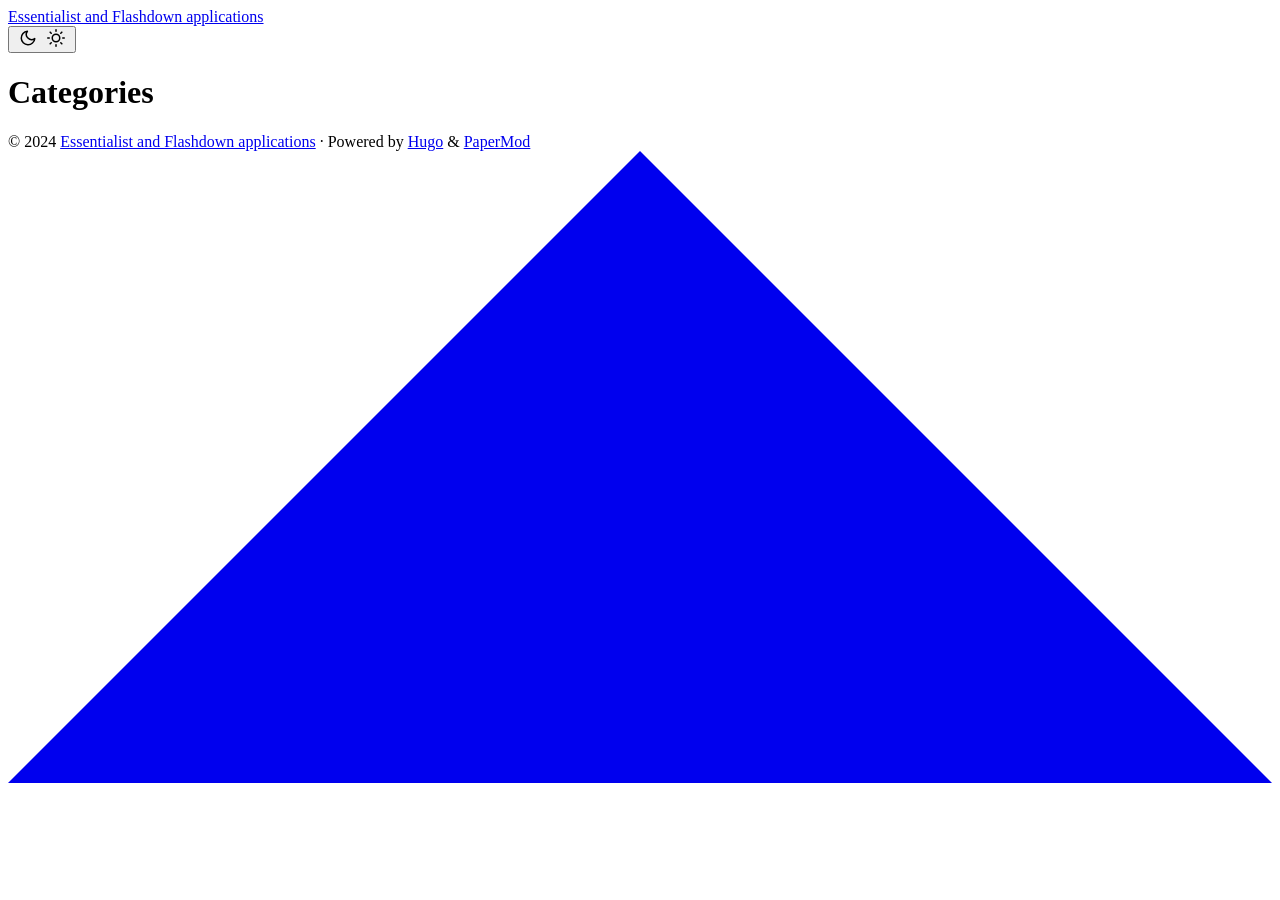
==== categories/index.html @ 75bdaa92 "init" ====
<!DOCTYPE html>
<html lang="en" dir="auto">

<head><meta charset="utf-8">
<meta http-equiv="X-UA-Compatible" content="IE=edge">
<meta name="viewport" content="width=device-width, initial-scale=1, shrink-to-fit=no">
<meta name="robots" content="index, follow">
<title>Categories | Essentialist and Flashdown applications</title>
<meta name="keywords" content="">
<meta name="description" content="">
<meta name="author" content="">
<link rel="canonical" href="https://essentialist-app.github.io/site/categories/">
<link crossorigin="anonymous" href="/site/assets/css/stylesheet.fc220c15db4aef0318bbf30adc45d33d4d7c88deff3238b23eb255afdc472ca6.css" integrity="sha256-/CIMFdtK7wMYu/MK3EXTPU18iN7/MjiyPrJVr9xHLKY=" rel="preload stylesheet" as="style">
<link rel="icon" href="https://essentialist-app.github.io/site/favicon.ico">
<link rel="icon" type="image/png" sizes="16x16" href="https://essentialist-app.github.io/site/favicon-16x16.png">
<link rel="icon" type="image/png" sizes="32x32" href="https://essentialist-app.github.io/site/favicon-32x32.png">
<link rel="apple-touch-icon" href="https://essentialist-app.github.io/site/apple-touch-icon.png">
<link rel="mask-icon" href="https://essentialist-app.github.io/site/safari-pinned-tab.svg">
<meta name="theme-color" content="#2e2e33">
<meta name="msapplication-TileColor" content="#2e2e33">
<link rel="alternate" type="application/rss+xml" href="https://essentialist-app.github.io/site/categories/index.xml">
<link rel="alternate" hreflang="en" href="https://essentialist-app.github.io/site/categories/">
<noscript>
    <style>
        #theme-toggle,
        .top-link {
            display: none;
        }

    </style>
    <style>
        @media (prefers-color-scheme: dark) {
            :root {
                --theme: rgb(29, 30, 32);
                --entry: rgb(46, 46, 51);
                --primary: rgb(218, 218, 219);
                --secondary: rgb(155, 156, 157);
                --tertiary: rgb(65, 66, 68);
                --content: rgb(196, 196, 197);
                --code-block-bg: rgb(46, 46, 51);
                --code-bg: rgb(55, 56, 62);
                --border: rgb(51, 51, 51);
            }

            .list {
                background: var(--theme);
            }

            .list:not(.dark)::-webkit-scrollbar-track {
                background: 0 0;
            }

            .list:not(.dark)::-webkit-scrollbar-thumb {
                border-color: var(--theme);
            }
        }

    </style>
</noscript><meta property="og:title" content="Categories" />
<meta property="og:description" content="" />
<meta property="og:type" content="website" />
<meta property="og:url" content="https://essentialist-app.github.io/site/categories/" />

<meta name="twitter:card" content="summary"/>
<meta name="twitter:title" content="Categories"/>
<meta name="twitter:description" content=""/>

</head>

<body class="list" id="top">
<script>
    if (localStorage.getItem("pref-theme") === "dark") {
        document.body.classList.add('dark');
    } else if (localStorage.getItem("pref-theme") === "light") {
        document.body.classList.remove('dark')
    } else if (window.matchMedia('(prefers-color-scheme: dark)').matches) {
        document.body.classList.add('dark');
    }

</script>

<header class="header">
    <nav class="nav">
        <div class="logo">
            <a href="https://essentialist-app.github.io/site/" accesskey="h" title="Essentialist and Flashdown applications (Alt + H)">Essentialist and Flashdown applications</a>
            <div class="logo-switches">
                <button id="theme-toggle" accesskey="t" title="(Alt + T)">
                    <svg id="moon" xmlns="http://www.w3.org/2000/svg" width="24" height="18" viewBox="0 0 24 24"
                        fill="none" stroke="currentColor" stroke-width="2" stroke-linecap="round"
                        stroke-linejoin="round">
                        <path d="M21 12.79A9 9 0 1 1 11.21 3 7 7 0 0 0 21 12.79z"></path>
                    </svg>
                    <svg id="sun" xmlns="http://www.w3.org/2000/svg" width="24" height="18" viewBox="0 0 24 24"
                        fill="none" stroke="currentColor" stroke-width="2" stroke-linecap="round"
                        stroke-linejoin="round">
                        <circle cx="12" cy="12" r="5"></circle>
                        <line x1="12" y1="1" x2="12" y2="3"></line>
                        <line x1="12" y1="21" x2="12" y2="23"></line>
                        <line x1="4.22" y1="4.22" x2="5.64" y2="5.64"></line>
                        <line x1="18.36" y1="18.36" x2="19.78" y2="19.78"></line>
                        <line x1="1" y1="12" x2="3" y2="12"></line>
                        <line x1="21" y1="12" x2="23" y2="12"></line>
                        <line x1="4.22" y1="19.78" x2="5.64" y2="18.36"></line>
                        <line x1="18.36" y1="5.64" x2="19.78" y2="4.22"></line>
                    </svg>
                </button>
            </div>
        </div>
        <ul id="menu">
        </ul>
    </nav>
</header>
<main class="main">
<header class="page-header">
    <h1>Categories</h1>
</header>

<ul class="terms-tags">
</ul>
    </main>
    
<footer class="footer">
        <span>&copy; 2024 <a href="https://essentialist-app.github.io/site/">Essentialist and Flashdown applications</a></span> · 

    <span>
        Powered by
        <a href="https://gohugo.io/" rel="noopener noreferrer" target="_blank">Hugo</a> &
        <a href="https://github.com/adityatelange/hugo-PaperMod/" rel="noopener" target="_blank">PaperMod</a>
    </span>
</footer>
<a href="#top" aria-label="go to top" title="Go to Top (Alt + G)" class="top-link" id="top-link" accesskey="g">
    <svg xmlns="http://www.w3.org/2000/svg" viewBox="0 0 12 6" fill="currentColor">
        <path d="M12 6H0l6-6z" />
    </svg>
</a>

<script>
    let menu = document.getElementById('menu')
    if (menu) {
        menu.scrollLeft = localStorage.getItem("menu-scroll-position");
        menu.onscroll = function () {
            localStorage.setItem("menu-scroll-position", menu.scrollLeft);
        }
    }

    document.querySelectorAll('a[href^="#"]').forEach(anchor => {
        anchor.addEventListener("click", function (e) {
            e.preventDefault();
            var id = this.getAttribute("href").substr(1);
            if (!window.matchMedia('(prefers-reduced-motion: reduce)').matches) {
                document.querySelector(`[id='${decodeURIComponent(id)}']`).scrollIntoView({
                    behavior: "smooth"
                });
            } else {
                document.querySelector(`[id='${decodeURIComponent(id)}']`).scrollIntoView();
            }
            if (id === "top") {
                history.replaceState(null, null, " ");
            } else {
                history.pushState(null, null, `#${id}`);
            }
        });
    });

</script>
<script>
    var mybutton = document.getElementById("top-link");
    window.onscroll = function () {
        if (document.body.scrollTop > 800 || document.documentElement.scrollTop > 800) {
            mybutton.style.visibility = "visible";
            mybutton.style.opacity = "1";
        } else {
            mybutton.style.visibility = "hidden";
            mybutton.style.opacity = "0";
        }
    };

</script>
<script>
    document.getElementById("theme-toggle").addEventListener("click", () => {
        if (document.body.className.includes("dark")) {
            document.body.classList.remove('dark');
            localStorage.setItem("pref-theme", 'light');
        } else {
            document.body.classList.add('dark');
            localStorage.setItem("pref-theme", 'dark');
        }
    })

</script>
</body>

</html>
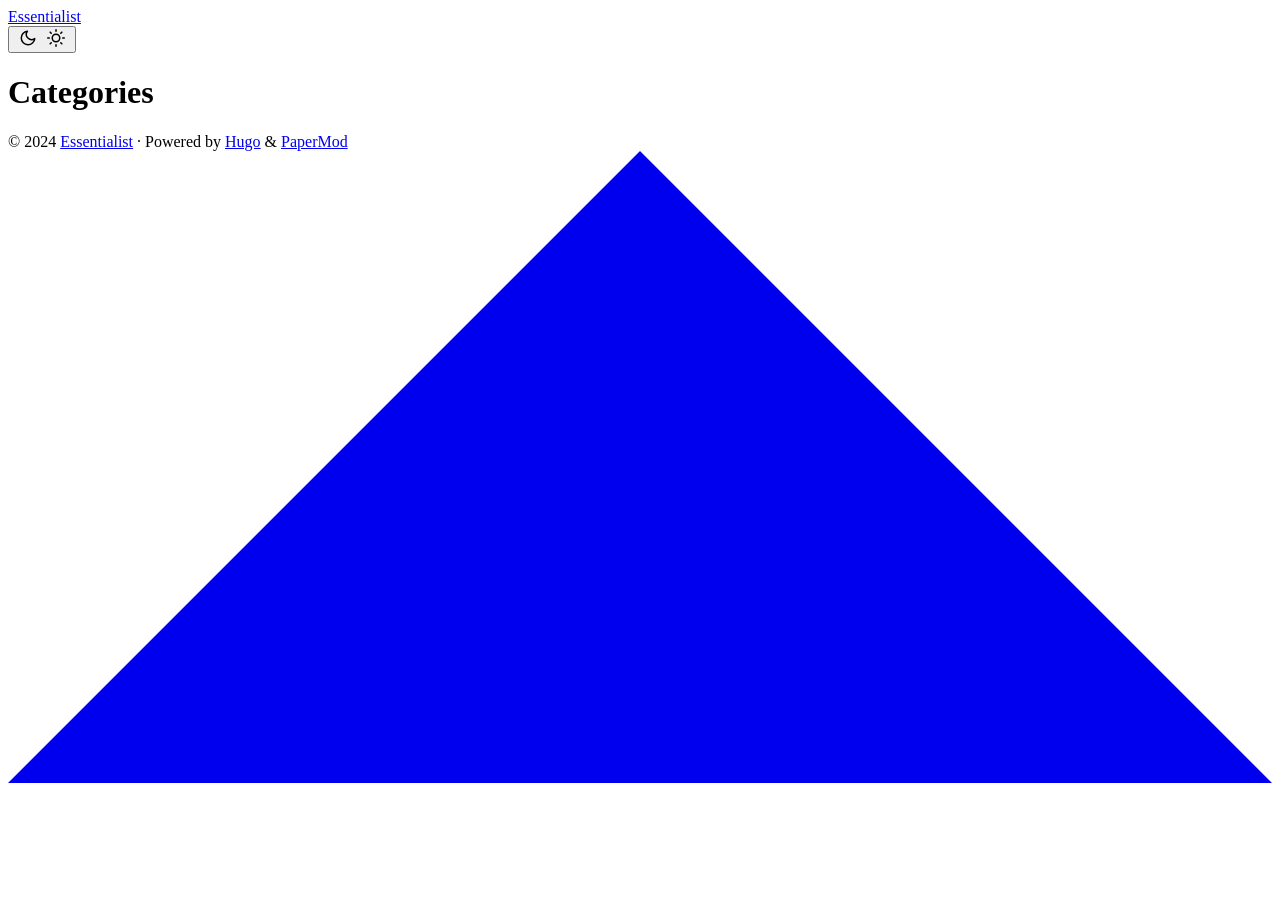
==== commit faca84f9: "Update" ====
--- a/categories/index.html
+++ b/categories/index.html
@@ -5,7 +5,7 @@
 <meta http-equiv="X-UA-Compatible" content="IE=edge">
 <meta name="viewport" content="width=device-width, initial-scale=1, shrink-to-fit=no">
 <meta name="robots" content="index, follow">
-<title>Categories | Essentialist and Flashdown applications</title>
+<title>Categories | Essentialist</title>
 <meta name="keywords" content="">
 <meta name="description" content="">
 <meta name="author" content="">
@@ -82,7 +82,7 @@
 <header class="header">
     <nav class="nav">
         <div class="logo">
-            <a href="https://essentialist-app.github.io/site/" accesskey="h" title="Essentialist and Flashdown applications (Alt + H)">Essentialist and Flashdown applications</a>
+            <a href="https://essentialist-app.github.io/site/" accesskey="h" title="Essentialist (Alt + H)">Essentialist</a>
             <div class="logo-switches">
                 <button id="theme-toggle" accesskey="t" title="(Alt + T)">
                     <svg id="moon" xmlns="http://www.w3.org/2000/svg" width="24" height="18" viewBox="0 0 24 24"
@@ -120,7 +120,7 @@
     </main>
     
 <footer class="footer">
-        <span>&copy; 2024 <a href="https://essentialist-app.github.io/site/">Essentialist and Flashdown applications</a></span> · 
+        <span>&copy; 2024 <a href="https://essentialist-app.github.io/site/">Essentialist</a></span> · 
 
     <span>
         Powered by
